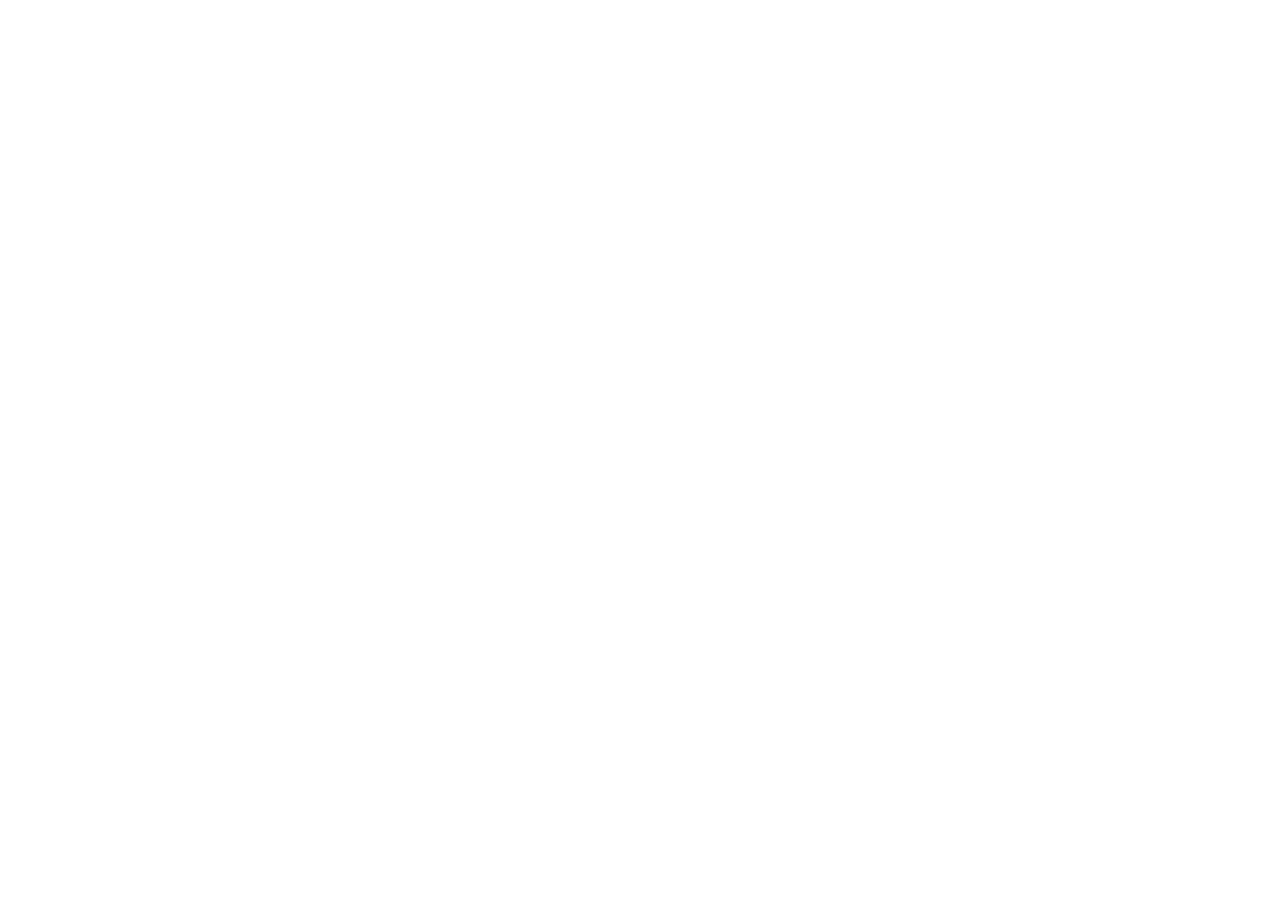
==== rock_paper_spock.html @ 887ec718 "Rock-Paper-Spock" ====
<!DOCTYPE html>
<html>
<head>
	<title>Rock Paper Spock</title>
	<script type="text/javascript" src="rps.js"></script>
</head>

<body background="https://images.pexels.com/photos/1249214/pexels-photo-1249214.jpeg?auto=compress&cs=tinysrgb&dpr=2&h=750&w=1260">


</body>
</html>
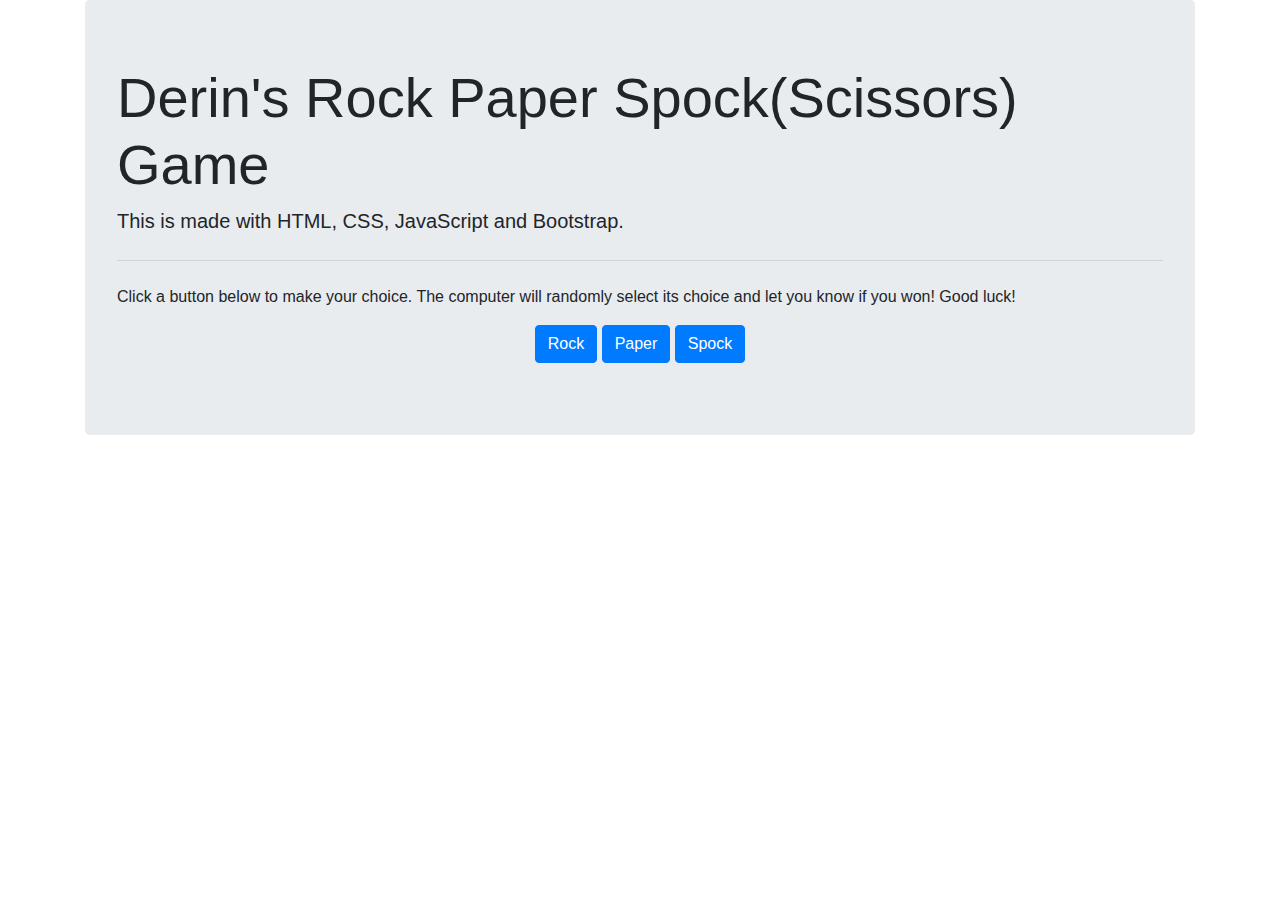
==== commit 9b4d436c: "updated RPS with UI" ====
--- a/rock_paper_spock.html
+++ b/rock_paper_spock.html
@@ -2,11 +2,36 @@
 <html>
 <head>
 	<title>Rock Paper Spock</title>
-	<script type="text/javascript" src="rps.js"></script>
+	<link rel="stylesheet" href="https://stackpath.bootstrapcdn.com/bootstrap/4.3.1/css/bootstrap.min.css" integrity="sha384-ggOyR0iXCbMQv3Xipma34MD+dH/1fQ784/j6cY/iJTQUOhcWr7x9JvoRxT2MZw1T" crossorigin="anonymous">
+	<script src="https://code.jquery.com/jquery-3.3.1.slim.min.js" integrity="sha384-q8i/X+965DzO0rT7abK41JStQIAqVgRVzpbzo5smXKp4YfRvH+8abtTE1Pi6jizo" crossorigin="anonymous"></script>
+	<script src="https://cdnjs.cloudflare.com/ajax/libs/popper.js/1.14.7/umd/popper.min.js" integrity="sha384-UO2eT0CpHqdSJQ6hJty5KVphtPhzWj9WO1clHTMGa3JDZwrnQq4sF86dIHNDz0W1" crossorigin="anonymous"></script>
+	<script src="https://stackpath.bootstrapcdn.com/bootstrap/4.3.1/js/bootstrap.min.js" integrity="sha384-JjSmVgyd0p3pXB1rRibZUAYoIIy6OrQ6VrjIEaFf/nJGzIxFDsf4x0xIM+B07jRM" crossorigin="anonymous"></script>
+
 </head>
 
 <body background="https://images.pexels.com/photos/1249214/pexels-photo-1249214.jpeg?auto=compress&cs=tinysrgb&dpr=2&h=750&w=1260">
+		
+<div class="container">
+	<div class="jumbotron">
+		  <h1 class="display-4">Derin's Rock Paper Spock(Scissors) Game</h1>
+		  <p class="lead">This is made with HTML, CSS, JavaScript and Bootstrap.</p>
+		  <hr class="my-4">
+		  <p>Click a button below to make your choice. The computer will randomly select its choice and let you know if you won! Good luck!</p>
+		  <div class="text-center">
+		  <button type="button" id="Rock" onclick="Roc()" class="btn btn-primary" class="center">Rock</button>
+		  <button type="button" id="Paper" onclick="Pape()" class="btn btn-primary" class="mx-auto">Paper</button>
+		  <button type="button" id="Spock" onclick="Spoc()" class="btn btn-primary" class="mx-auto">Spock</button>
+		  <h1  class="text-muted" id="winner"></h1>
+		</div>
+	</div>
 
+		
+		
+
+</div>
+
+
+	<script type="text/javascript" src="rps.js"></script>
 
 </body>
 </html>